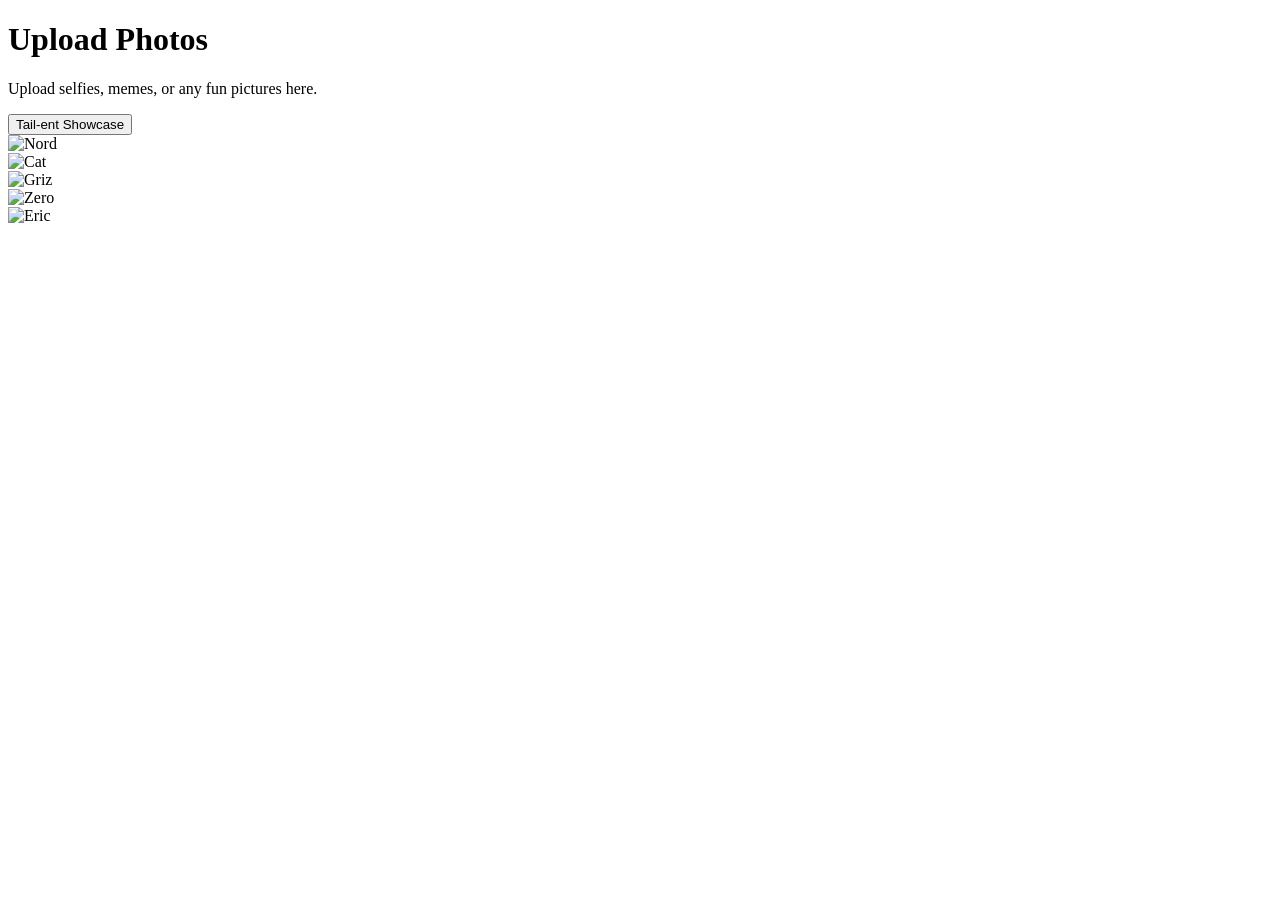
==== src/templates/index.html @ bae15b5b "feat: add HTML templates" ====
<!DOCTYPE html>
<html lang="en">

<head>
    <meta charset="UTF-8">
    <meta name="viewport" content="width=device-width, initial-scale=1.0">
    <title>image-hosting</title>
    <link rel="stylesheet" href="/static/css/style.css">
    <link rel="preconnect" href="https://fonts.googleapis.com">
    <link rel="preconnect" href="https://fonts.gstatic.com" crossorigin>
    <link
        href="https://fonts.googleapis.com/css2?family=Inter:ital,opsz,wght@0,14..32,100..900;1,14..32,100..900&display=swap"
        rel="stylesheet">
</head>

<body>
    <header>
        <div class="header">
            <h1 class="header__title">Upload Photos</h1>
            <p class="header__text">Upload selfies, memes, or any fun pictures here.</p>
        </div>
        <div class="header__button">
            <button class="header__button-btn">Tail-ent Showcase</button>
        </div>
    </header>
    <main>
        <div class="hero">
            <div class="hero__img">
                <img class="img" src="/static/img/Nord.png" alt="Nord">
            </div>
            <div class="hero__img">
                <img class="img" src="/static/img/Cat.png" alt="Cat">
            </div>
            <div class="hero__img">
                <img class="img" src="/static/img/Griz.png" alt="Griz">
            </div>
            <div class="hero__img">
                <img class="img" src="/static/img/Zero.png" alt="Zero">
            </div>
            <div class="hero__img">
                <img class="img" src="/static/img/Eric.png" alt="Eric">
            </div>
        </div>
    </main>
</body>
<script src="/static/js/index.js"></script>

</html>
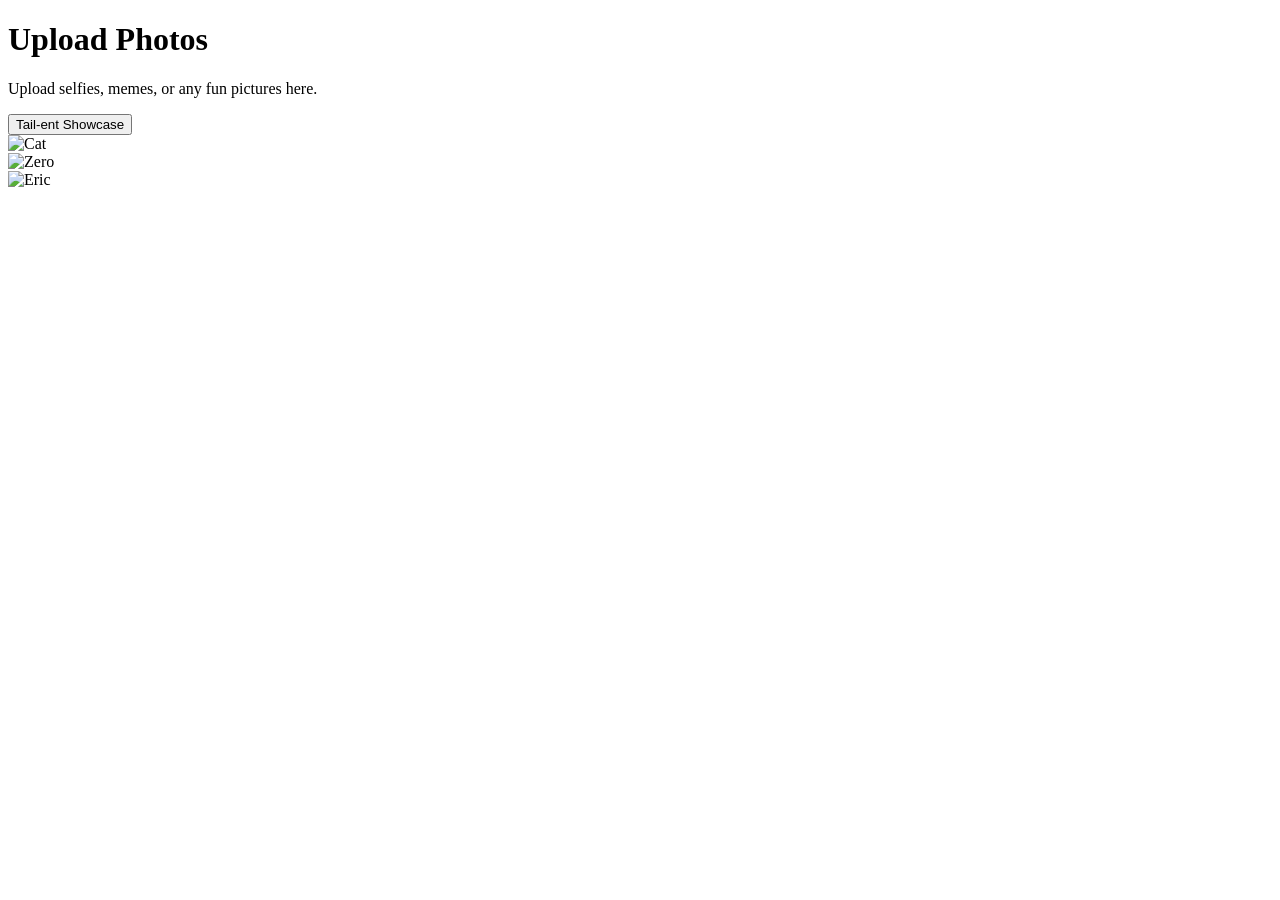
==== commit 59253292: "feat: add static files (CSS, JS, images)" ====
--- a/src/templates/index.html
+++ b/src/templates/index.html
@@ -12,7 +12,6 @@
         href="https://fonts.googleapis.com/css2?family=Inter:ital,opsz,wght@0,14..32,100..900;1,14..32,100..900&display=swap"
         rel="stylesheet">
 </head>
-
 <body>
     <header>
         <div class="header">
@@ -25,21 +24,9 @@
     </header>
     <main>
         <div class="hero">
-            <div class="hero__img">
-                <img class="img" src="/static/img/Nord.png" alt="Nord">
-            </div>
-            <div class="hero__img">
-                <img class="img" src="/static/img/Cat.png" alt="Cat">
-            </div>
-            <div class="hero__img">
-                <img class="img" src="/static/img/Griz.png" alt="Griz">
-            </div>
-            <div class="hero__img">
-                <img class="img" src="/static/img/Zero.png" alt="Zero">
-            </div>
-            <div class="hero__img">
-                <img class="img" src="/static/img/Eric.png" alt="Eric">
-            </div>
+            <div class="hero__img"><img class="img" src="/static/img/Cat.png" alt="Cat"></div>
+            <div class="hero__img"><img class="img" src="/static/img/Zero.png" alt="Zero"></div>
+            <div class="hero__img"><img class="img" src="/static/img/Eric.png" alt="Eric"></div>
         </div>
     </main>
 </body>
